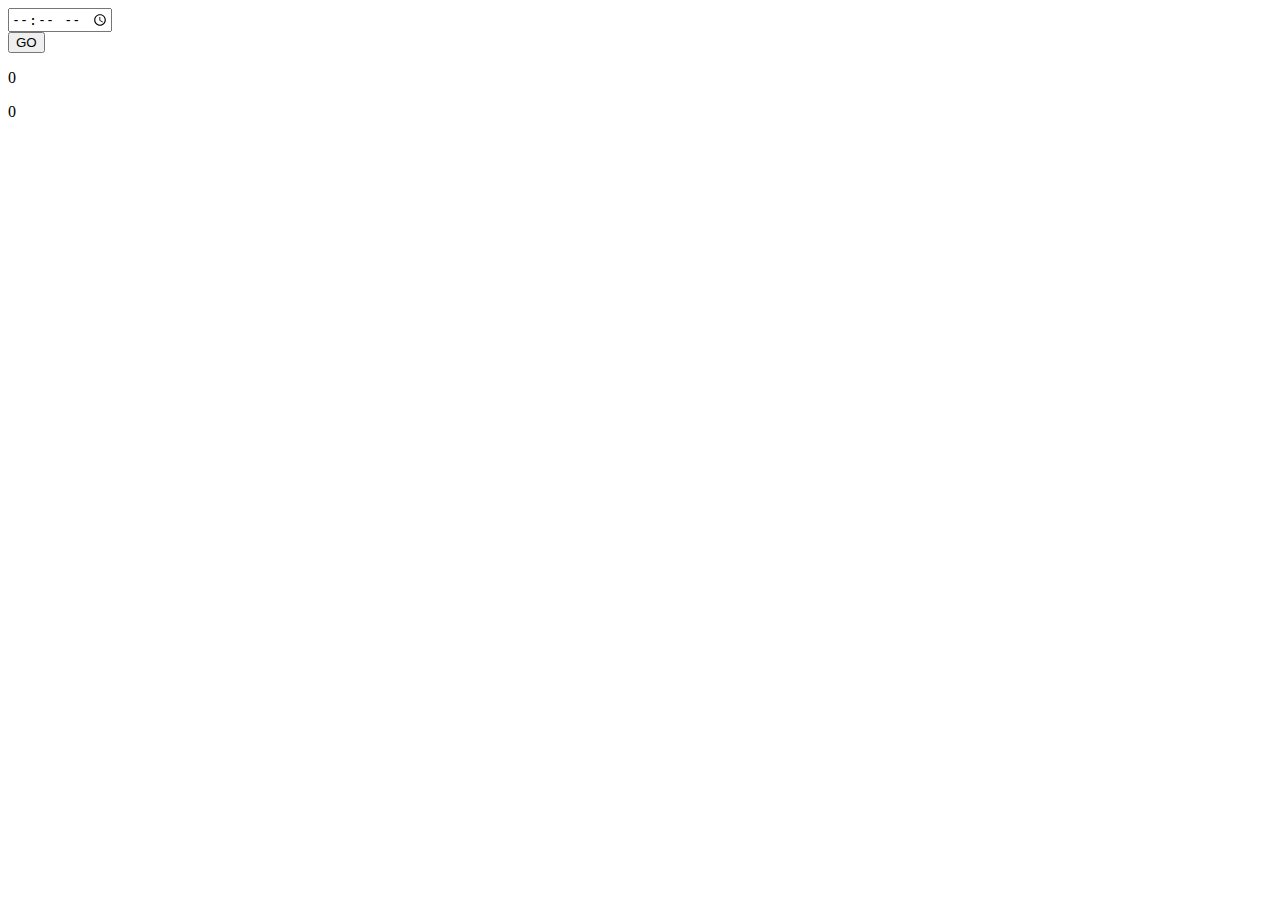
==== Maurits/clock/clock.html @ 39cf1338 "Oude bestanden maurits toegevoegd" ====
<!DOCTYPE html>
<html lang="en">
<head>
    <meta charset="UTF-8">
    <title>Clock</title>
</head>
<body>


<input id="input" type="time"><br>

<button id="knop">GO</button>

<p id="test"></p>
<p id="test2"></p>

<script src="clock.js"></script>
</body>
</html>
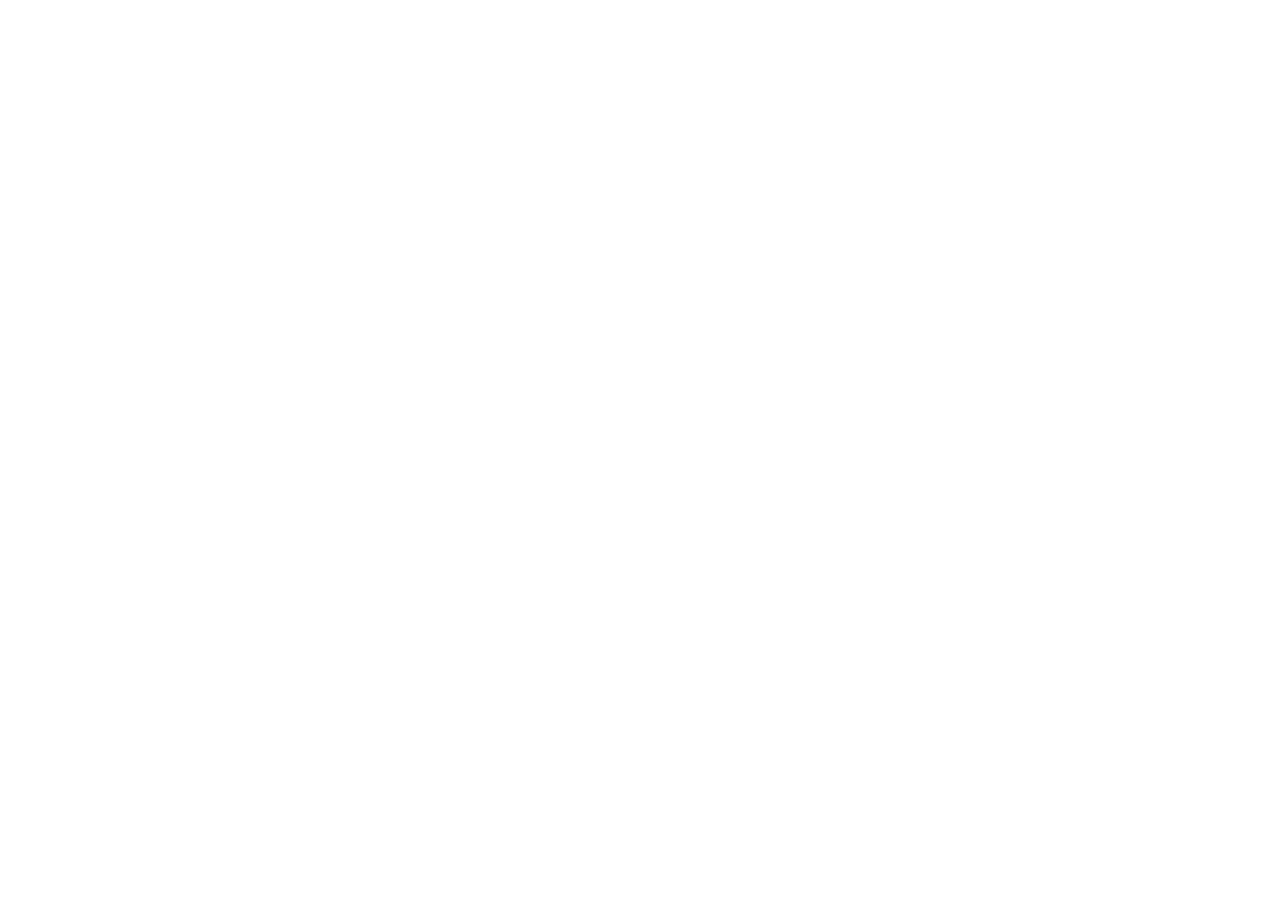
==== commit 4fbf5da3: "Countdown timer bijna af" ====
--- a/Maurits/clock/clock.html
+++ b/Maurits/clock/clock.html
@@ -7,13 +7,13 @@
 <body>
 
 
-<input id="input" type="time"><br>
+<!--<input id="input" type="time"><br>-->
 
-<button id="knop">GO</button>
+<!--<button id="knop">GO</button>-->
 
-<p id="test"></p>
-<p id="test2"></p>
+<p id="timer"></p>
+<!--<p id="test2"></p>-->
 
-<script src="clock.js"></script>
+<script src="script.js"></script>
 </body>
 </html>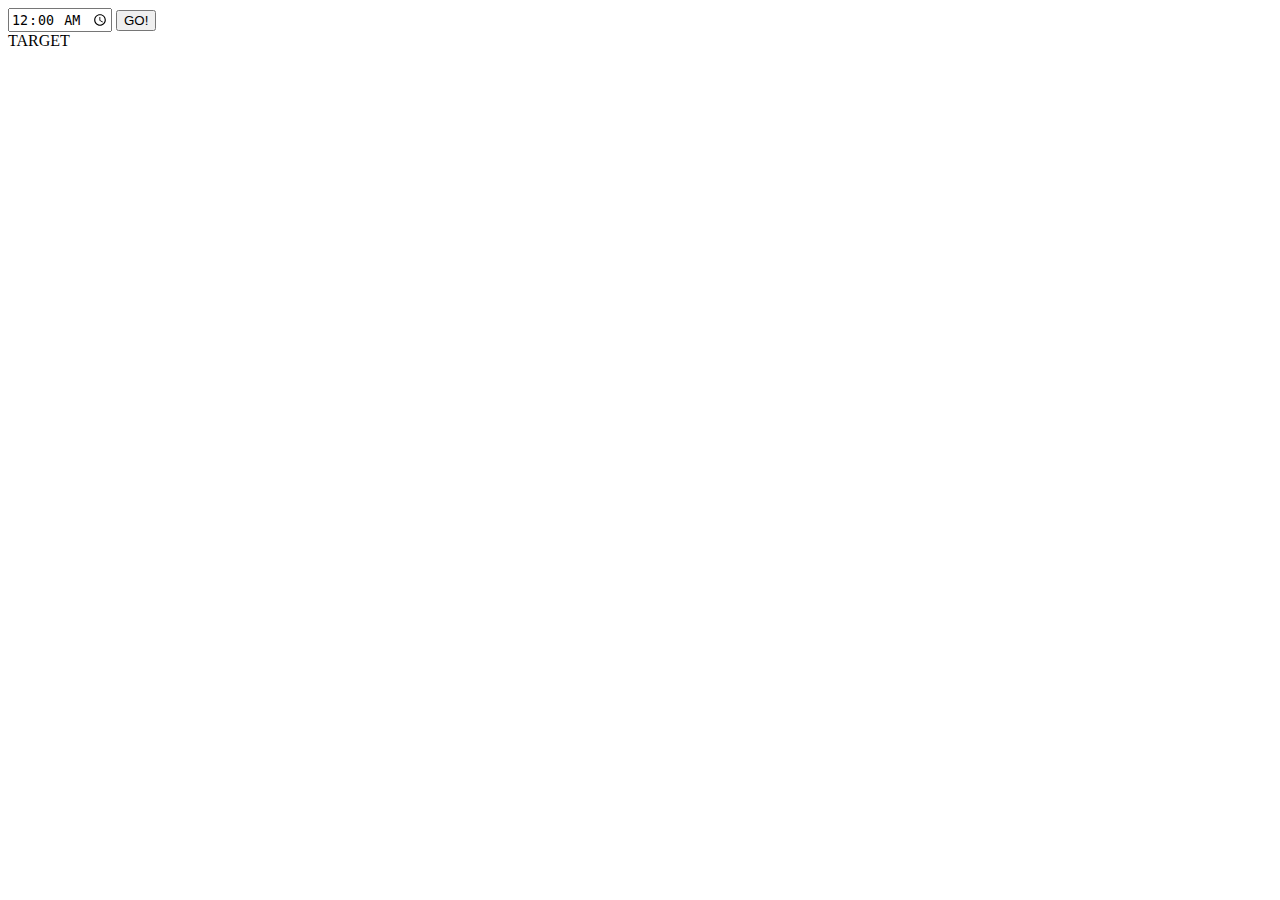
==== commit f040f5a0: "focus timer compleet" ====
--- a/Maurits/clock/clock.html
+++ b/Maurits/clock/clock.html
@@ -1,19 +1,20 @@
-<!DOCTYPE html>
+<!doctype html>
 <html lang="en">
 <head>
     <meta charset="UTF-8">
-    <title>Clock</title>
+    <meta name="viewport"
+          content="width=device-width, user-scalable=no, initial-scale=1.0, maximum-scale=1.0, minimum-scale=1.0">
+    <meta http-equiv="X-UA-Compatible" content="ie=edge">
+    <link rel="stylesheet" href="clock.css">
+    <title>Document</title>
 </head>
 <body>
 
-
-<!--<input id="input" type="time"><br>-->
-
-<!--<button id="knop">GO</button>-->
-
-<p id="timer"></p>
-<!--<p id="test2"></p>-->
+<input id="time" type="time" value="00:00">
+<button onclick="run()">GO!</button>
+<div id="target">TARGET</div>
 
 <script src="script.js"></script>
+
 </body>
 </html>--- a/Maurits/clock/clock.css
+++ b/Maurits/clock/clock.css
@@ -0,0 +1,3 @@
+body {
+    font-family: "Comic Sans MS";
+}
